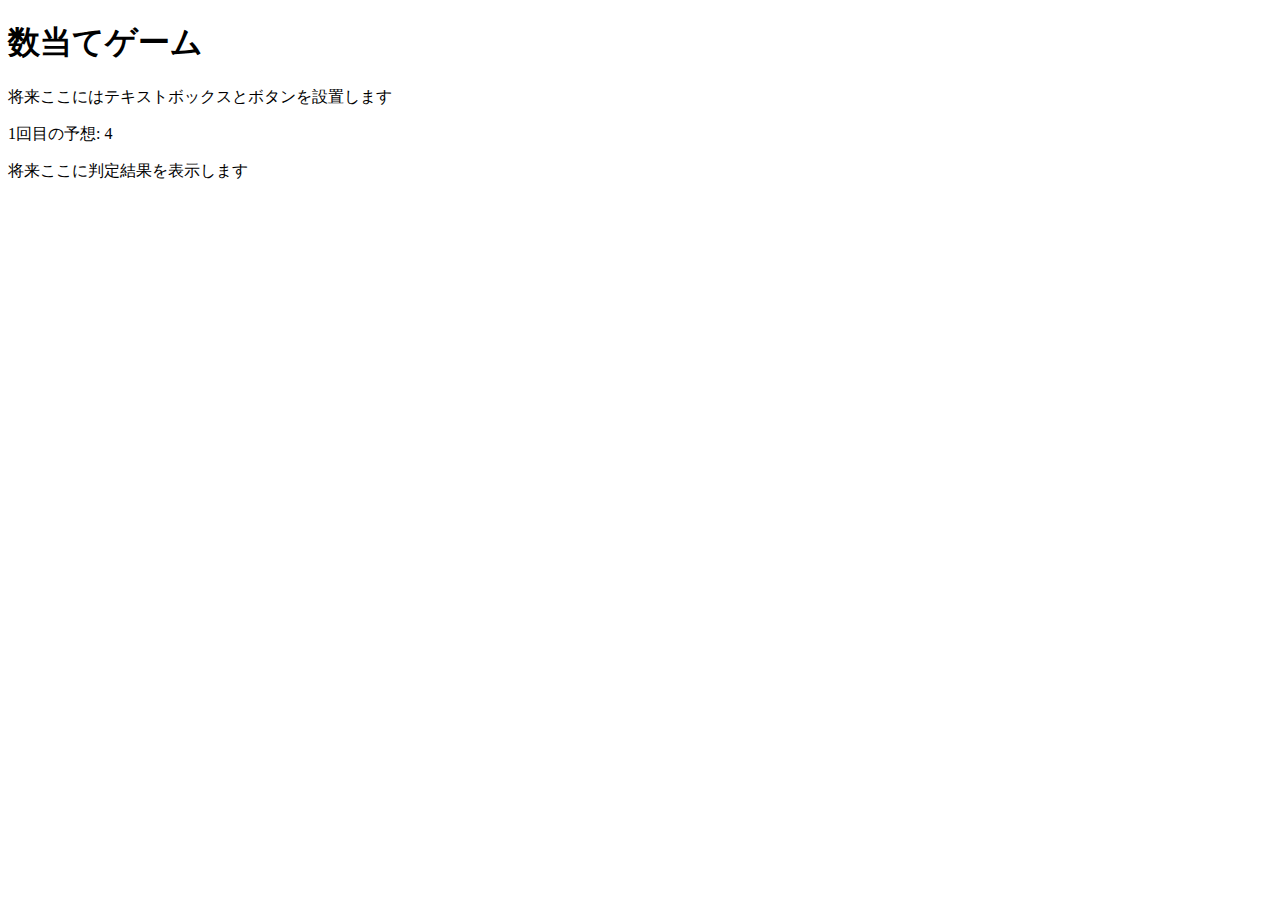
==== kazuate.html @ 7fdf1b10 "第4回" ====
<!DOCTYPE html>
<html>
  <head>
    <meta charset="utf-8">
    <title>数当てゲーム</title>
    <script src="kazuate.js" defer></script>
  </head>

  <body>
    <h1>数当てゲーム</h1>
    <p>将来ここにはテキストボックスとボタンを設置します</p>
    <p><span id="kaisu">1</span>回目の予想: <span id="answer">4</span></p>
    <p id="result">将来ここに判定結果を表示します</p>
  </body>
</html>
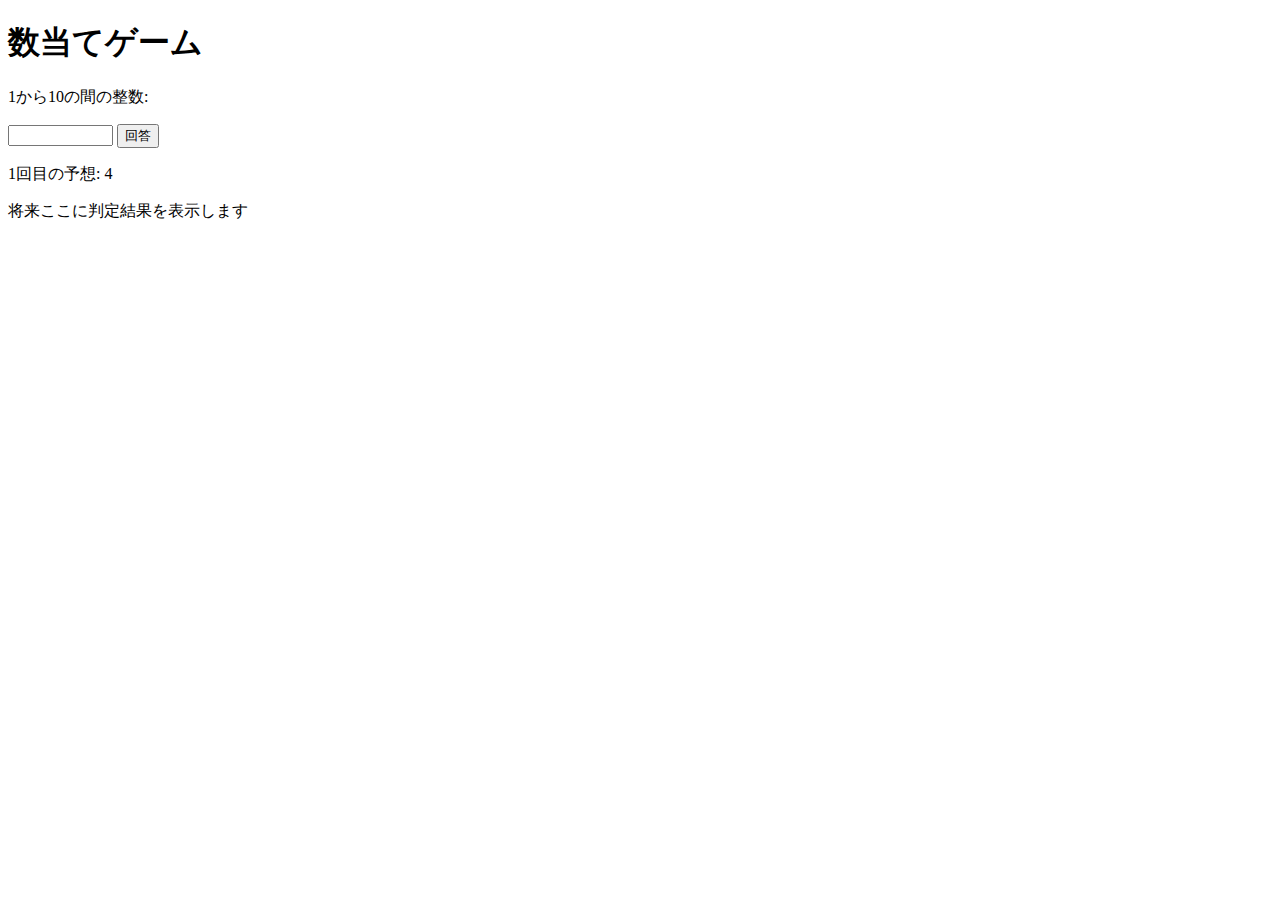
==== commit 44c431d7: "第5回　1回目" ====
--- a/kazuate.html
+++ b/kazuate.html
@@ -8,7 +8,9 @@
 
   <body>
     <h1>数当てゲーム</h1>
-    <p>将来ここにはテキストボックスとボタンを設置します</p>
+    <p>1から10の間の整数:</p>
+    <input type="text" name="nyanko!!!!!" size="10">
+    <button id="print">回答</button>
     <p><span id="kaisu">1</span>回目の予想: <span id="answer">4</span></p>
     <p id="result">将来ここに判定結果を表示します</p>
   </body>
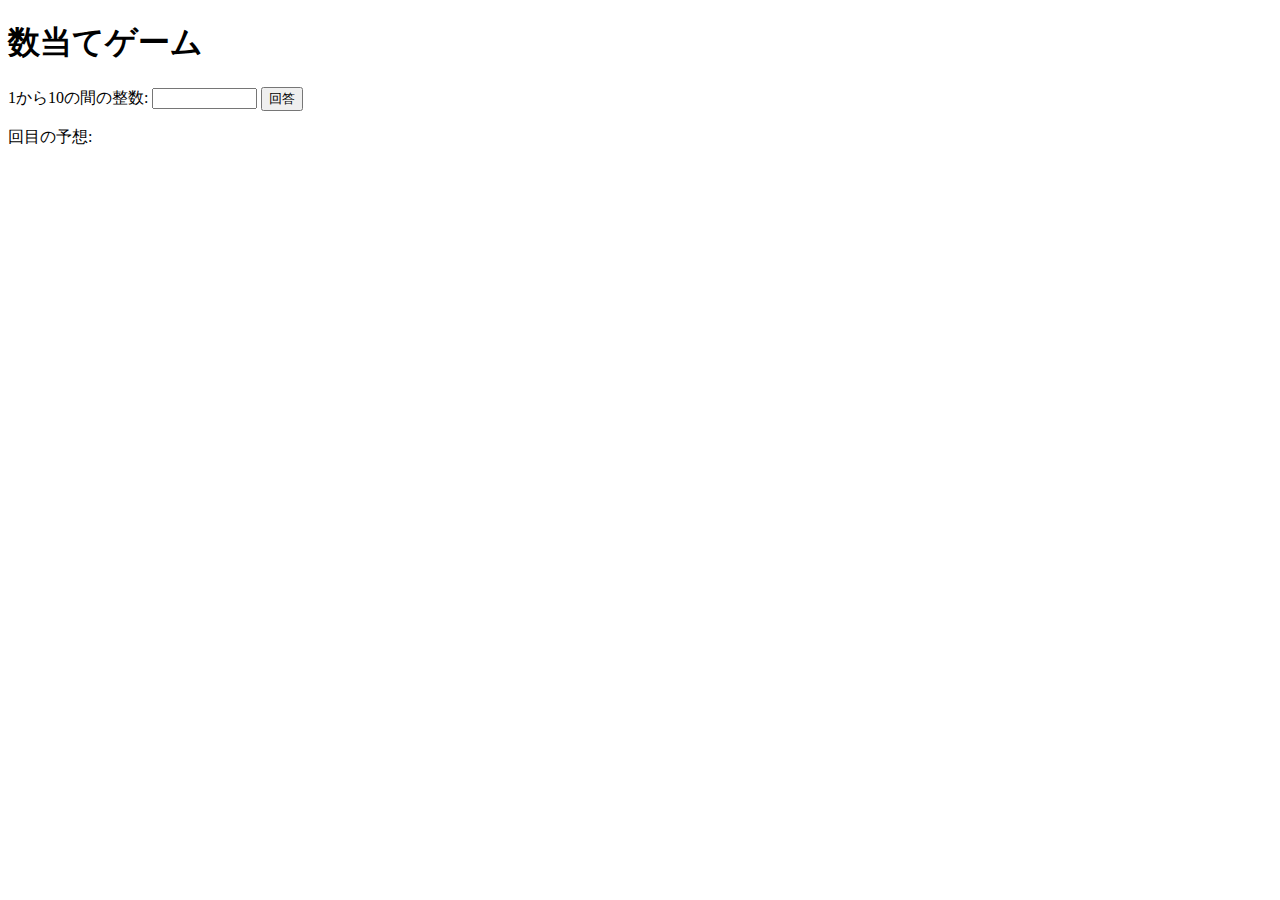
==== commit 6e27855d: "最終1" ====
--- a/kazuate.html
+++ b/kazuate.html
@@ -1,5 +1,5 @@
 <!DOCTYPE html>
-<html>
+<html><s></s>
   <head>
     <meta charset="utf-8">
     <title>数当てゲーム</title>
@@ -8,10 +8,10 @@
 
   <body>
     <h1>数当てゲーム</h1>
-    <p>1から10の間の整数:</p>
-    <input type="text" name="nyanko!!!!!" size="10">
-    <button id="print">回答</button>
-    <p><span id="kaisu">1</span>回目の予想: <span id="answer">4</span></p>
-    <p id="result">将来ここに判定結果を表示します</p>
+    <label for="kaitou">1から10の間の整数:</label>
+    <input id="kaitou" type="text" name="nyanko" size="10">
+    <button id="kaitou">回答</button>
+    <p><span id="kaisu"></span>回目の予想: <span id="answer"></span></p>
+    <p id="result"></p>
   </body>
 </html>
